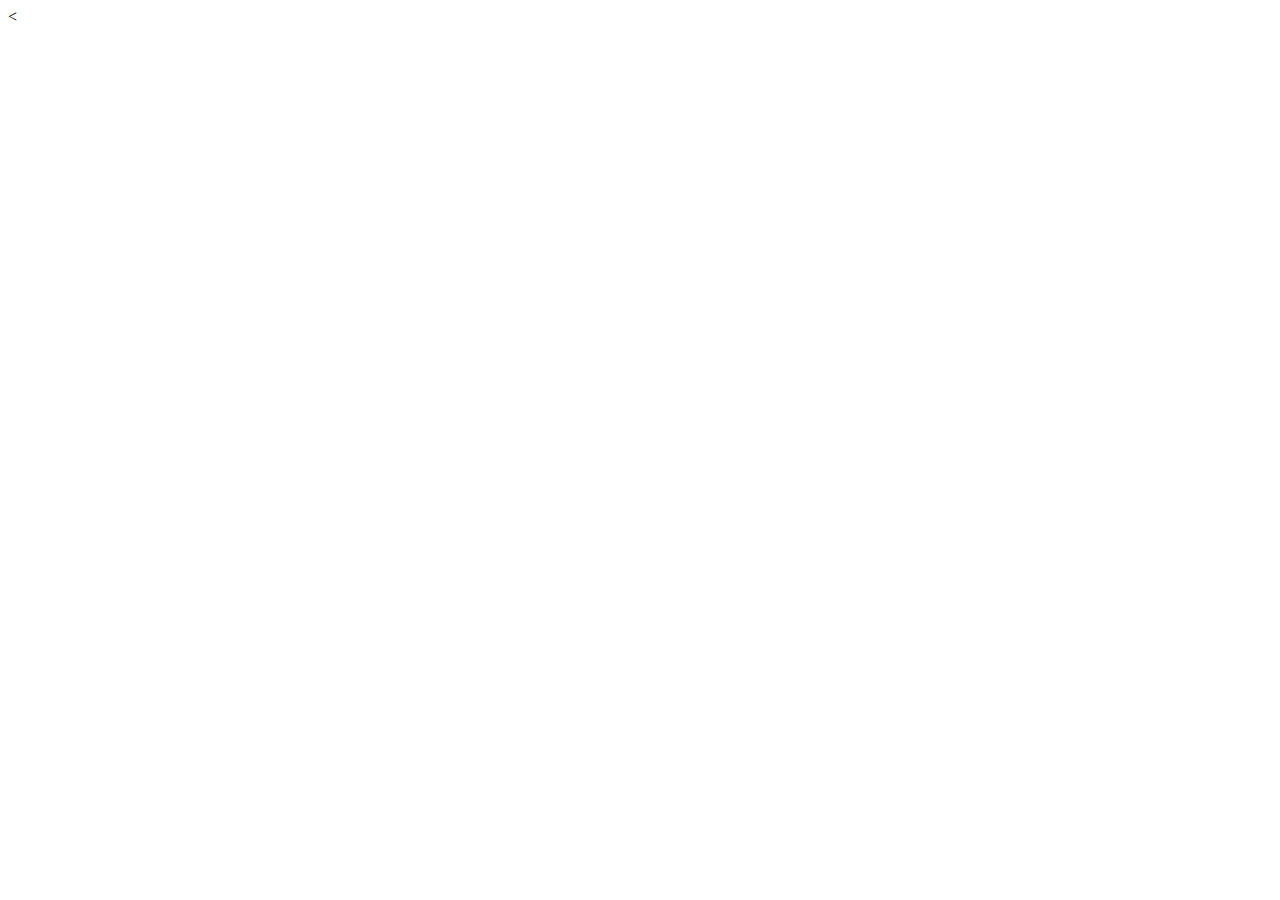
==== Hola.html @ 0354f43f "Cambios" ====
<!DOCTYPE html>
<<!DOCTYPE html>
<html lang="en">
  <head>
    <meta charset="utf-8">
    <meta name="viewport" content="width=device-width, initial-scale=1.8">
    <script type="./Hola.js">

    </script>
  </head>
  <body>

  </body>
</html>
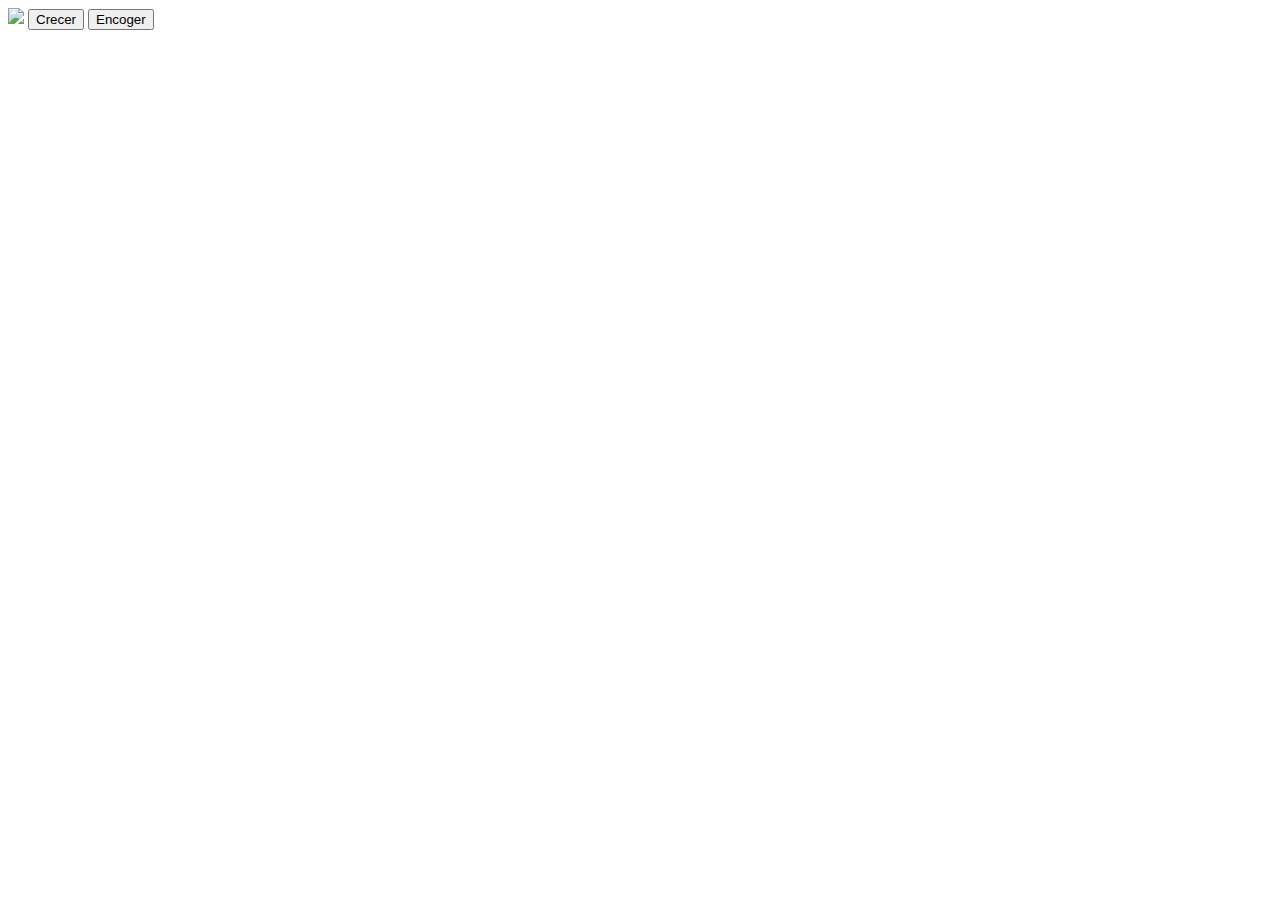
==== commit 81affee8: "Cambios de hoy" ====
--- a/Hola.html
+++ b/Hola.html
@@ -1,14 +1,13 @@
 <!DOCTYPE html>
-<<!DOCTYPE html>
 <html lang="en">
   <head>
     <meta charset="utf-8">
-    <meta name="viewport" content="width=device-width, initial-scale=1.8">
-    <script type="./Hola.js">
-
-    </script>
+    <title>Imagenes que crecen</title>
+    <script src="./Hola.js"></script>
   </head>
   <body>
-
+    <img id="imagen" src="https://elanillounico.com/wp-content/uploads/2017/04/Dale-Comte-Gandalf-llega-a-Bolson-Cerrado.jpg" width="250">
+    <button onclick="crecer();">Crecer</button>
+    <button onclick="encoger();">Encoger</button>
   </body>
 </html>
